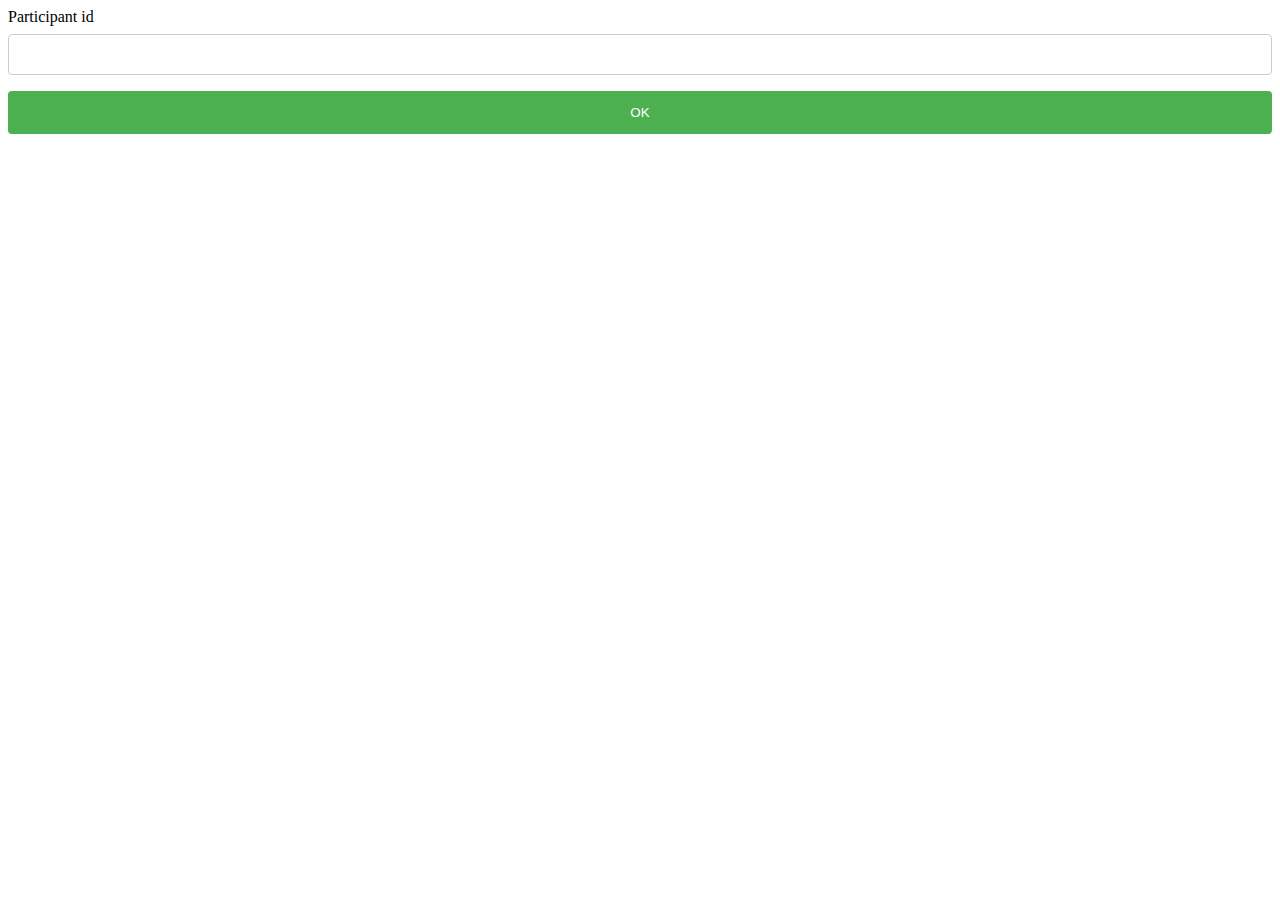
==== ChromeScrollLatencyExperiment/index.html @ b19e0706 "added counterbalancing" ====
<!DOCTYPE html>
<html>
<meta name="viewport" content="width=device-width, initial-scale=1">
<style>

body {
  text-align: justify;
  text-justify: inter-word;
}


.button {
  background-color: #4CAF50; /* Green */
  border: none;
  color: white;
  padding: 20px 32px;
  text-align: center;
  text-decoration: none;
  /*display: inline-block;*/
  font-size: 25px;
}

.instruction {
  background-color: #b6b8bf; /* Green */
  border: none;
  color: black;
  padding: 60px 32px;
  text-align: center;
  text-decoration: none;
  /*display: inline-block;*/
  font-size: 40px;
}

img {
  width: 100%;
  height: auto;
}

input[type=number], select {
  width: 100%;
  padding: 12px 20px;
  margin: 8px 0;
  display: inline-block;
  border: 1px solid #ccc;
  border-radius: 4px;
  box-sizing: border-box;
}

input[type=button] {
  width: 100%;
  background-color: #4CAF50;
  color: white;
  padding: 14px 20px;
  margin: 8px 0;
  border: none;
  border-radius: 4px;
  cursor: pointer;
}

input[type=button]:hover {
  background-color: #45a049;
}

div {
  border-radius: 5px;
  background-color: #f2f2f2;
  padding: 20px;
}

.form {
  text-align: left;
}

</style>
<body onload="OnLoad()">

</body>

<script>


var latin_square_3 = [
[0, 1, 2],
[0, 2, 1],
[1, 0, 2], 
[1, 2, 0], 
[2, 0, 1],
[2, 1, 0],
];


var xp_tasks = ["read", "search", "navigation"];
var xp_lengths = [10, 20, 30];

var xp_design = ["tasks", "lengths"];
var xp_factors = [];
var xp_state = [0, -1];
var xp_status;
var participant_id = -1; 
var current_task;
var current_length;

function DisplayFormPage() {
  var html = "";
  html += "<form id=\"myForm\" class=form action=\"javascript:ShowProtocol()\">";
  html += "<label for=\"pid\">Participant id</label>"
  html += "<input type=\"number\" name=\"pid\"><br>";
  html += "<input type=button onclick=\"ShowProtocol()\" value =\"OK\">";
  html += "</form>";
  document.getElementsByTagName("body")[0].innerHTML = html;
}

function OnLoad() {
  var url = new URLSearchParams(window.location.search);
  if (url.has('xp_status'))
    xp_status = url.get('xp_status');
  if (url.has('pid'))
    participant_id = parseInt(url.get('pid')); 
  if (url.has('xp_state'))
    xp_state = url.get('xp_state').split(",").map(Number);
  if (url.has('task'))
    current_task = url.get("task");
  if (url.has('length'))
    current_length = parseInt(url.get("length"));

  if (xp_status == "started") {
    BuildXfactors(); 
    DisplayTrialPage();
  }
  else if (xp_status == "finished") {
    DisplayEndPage();
  }
  else {
    DisplayFormPage();
  }
}

function BuildXfactors() {
  var latin_square_row = latin_square_3[participant_id %6];
  var user_tasks = [];
  var user_lengths = [];
  console.log(latin_square_row);
  for (var i in latin_square_row) {
    user_tasks.push(xp_tasks[latin_square_row[i]]);
    user_lengths.push(xp_lengths[latin_square_row[i]]);
  }
  xp_factors = [user_tasks, user_lengths];
}

function ShowProtocol() {
  var form = document.getElementById("myForm");
  if (form.elements.pid.value.length == 0) {
    alert("Please give a participant id");
    return;
  }
  participant_id = form.elements.pid.value;
  BuildXfactors();

  var html = "";
  html += "<br>";
  html += "<br>Participant id = " + participant_id;
  html += "<br>XP design = " + xp_design;
  for (var i=0; i < xp_design.length; i++) {
    html += "<br>"+xp_design[i]+" = " + xp_factors[i];
  }

  html += "<br><br><br>";
  html += Button("StartXP()","Start XP")
 
  document.getElementsByTagName("body")[0].innerHTML += html;
}

function StartXP() {
  RequestNextTrial();
}

function RequestNextTrial() {
  var finished = NextTrialFactors();
 
  var url = new URLSearchParams(window.location.search);

  url.set('xp_status', finished ? 'finished' : 'started');
  url.set('xp_state', xp_state);
  url.set('pid', participant_id);

  var task_factor_idx = xp_design.indexOf('tasks');
  url.set('task', xp_factors[task_factor_idx][xp_state[task_factor_idx]])

  var length_factor_idx = xp_design.indexOf('lengths');
  url.set('length', xp_factors[length_factor_idx][xp_state[length_factor_idx]])

  window.location.search = url.toString(); 
}

function BackToForm() {
  var url = new URLSearchParams(window.location.search);
  if (url.has('xp_status')) url.delete('xp_status');
  if (url.has('pid')) url.delete('pid'); 
  if (url.has('xp_state')) url.delete('xp_state');
  if (url.has('task')) url.delete("task");
  if (url.has('length')) url.delete("length");
  window.location.search = url.toString(); 
}

function NextTrialFactors() {
  var i;
  for (i = xp_factors.length-1; i >= 0; i--) { 
    if (xp_state[i]+1 == xp_factors[i].length) {
      if (i==0) {
        return true; // XP is finished
      }
      xp_state[i] = 0;
    }
    else {
      xp_state[i] += 1;
      return false;
    }
  }
  alert("ERROR XP DESIGN");
  return true;
}

function Button(func, text = "Click me!") {
  return "<div class=button onclick=\""+func+"\">"+text+"</div>"; 
}


function DisplayTrialPage() {
  if (current_task == "search")
    DisplaySearchTask(current_length);
  else if (current_task == "navigation")
    DisplayNavigationTask(current_length);
  else if (current_task == "read")
    DisplayReadTask(current_length);
}

function DisplayReadTask(length) {
  var html = instructions("Click on all buttons<br>↓↓");
  var l;

  for (l = 0; l < length; l++) {
    html += content_section();
    if (l<length-1)
      html += Button("OnTempButtonClicked(this)");
  }

  html += Button("OnTrialEnd()");

  document.getElementsByTagName("body")[0].innerHTML = html;
  document.body.scrollTop = 0;
  document.documentElement.scrollTop = 0;
}

function OnTempButtonClicked(button_id) {
  // console.log(button_id.attributes);
  button_id.setAttribute("style", "background-color: #4295f5;");
}


function DisplayNavigationTask(length) {
  var html = instructions("Scroll at the bottom as fast as you can<br>↓↓");
  var d;

  for (l = 0; l < length; l++) {
    html += content_section();
  }
  html += Button("OnTrialEnd()");

  document.getElementsByTagName("body")[0].innerHTML = html;
  document.body.scrollTop = 0;
  document.documentElement.scrollTop = 0;
}

function DisplaySearchTask(length) {
  var html = instructions("Find and click on the button<br>↓↓");
  var d;

  for (l = 0; l < length/2; l++) {
    html += content_section();
  }
  html += Button("OnTrialEnd()"); // Target at the middle
  for (l = 0; l < length/2; l++) {
    html += content_section();
  }

  document.getElementsByTagName("body")[0].innerHTML = html;
  document.body.scrollTop = 0;
  document.documentElement.scrollTop = 0;
}

function OnTrialEnd() {
  RequestNextTrial();
}

function content_section() {
  return lorem() + image() + lorem();
}

function lorem() {
  return "<div>Lorem Ipsum is simply dummy text of the printing and typesetting industry. Lorem Ipsum has been the industry's standard dummy text ever since the 1500s, when an unknown printer took a galley of type and scrambled it to make a type specimen book. It has survived not only five centuries, but also the leap into electronic typesetting, remaining essentially unchanged. It was popularised in the 1960s with the release of Letraset sheets containing Lorem Ipsum passages, and more recently with desktop publishing software like Aldus PageMaker including versions of Lorem Ipsum.</div>";
}

function DisplayEndPage() {
  var html = instructions("Thank you for your participation. =)");
  html += Button("BackToForm()", "New XP");
  document.getElementsByTagName("body")[0].innerHTML = html;
}

function image() {
  return "<p><img src=image.jpg></p>";
}

function instructions(text) {
  return "<div class=instruction>"+text+"</div>"
}

</script>
</html>
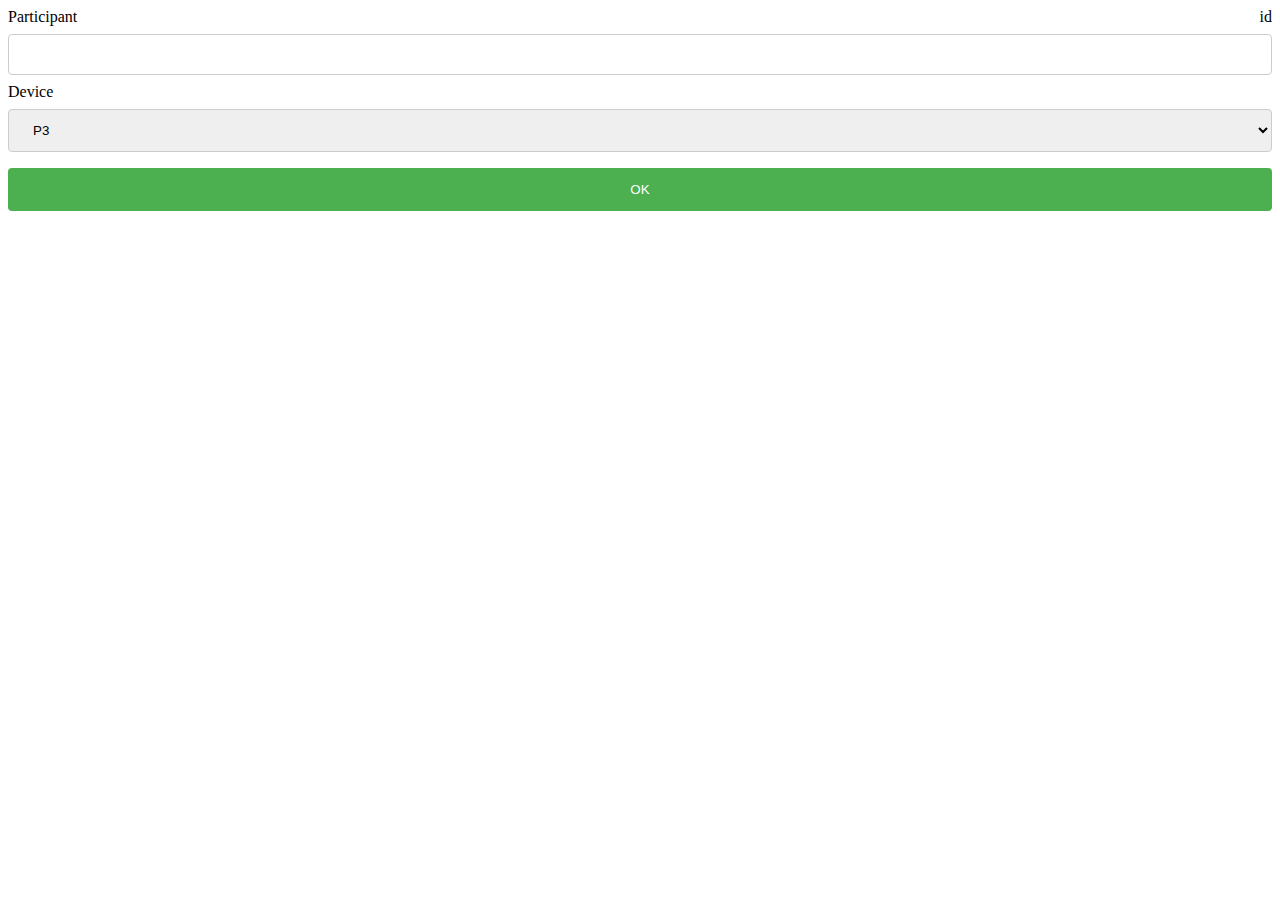
==== commit 6c2a327e: "Add device selection in the form and in the url parameters" ====
--- a/ChromeScrollLatencyExperiment/index.html
+++ b/ChromeScrollLatencyExperiment/index.html
@@ -2,13 +2,10 @@
 <html>
 <meta name="viewport" content="width=device-width, initial-scale=1">
 <style>
-
 body {
   text-align: justify;
   text-justify: inter-word;
 }
-
-
 .button {
   background-color: #4CAF50; /* Green */
   border: none;
@@ -19,7 +16,6 @@
   /*display: inline-block;*/
   font-size: 25px;
 }
-
 .instruction {
   background-color: #b6b8bf; /* Green */
   border: none;
@@ -30,12 +26,10 @@
   /*display: inline-block;*/
   font-size: 40px;
 }
-
 img {
   width: 100%;
   height: auto;
 }
-
 input[type=number], select {
   width: 100%;
   padding: 12px 20px;
@@ -45,7 +39,6 @@
   border-radius: 4px;
   box-sizing: border-box;
 }
-
 input[type=button] {
   width: 100%;
   background-color: #4CAF50;
@@ -56,29 +49,23 @@
   border-radius: 4px;
   cursor: pointer;
 }
-
 input[type=button]:hover {
   background-color: #45a049;
 }
-
 div {
   border-radius: 5px;
   background-color: #f2f2f2;
   padding: 20px;
 }
-
 .form {
   text-align: left;
 }
-
 </style>
 <body onload="OnLoad()">
 
 </body>
 
 <script>
-
-
 var latin_square_3 = [
 [0, 1, 2],
 [0, 2, 1],
@@ -87,11 +74,9 @@
 [2, 0, 1],
 [2, 1, 0],
 ];
-
-
 var xp_tasks = ["read", "search", "navigation"];
 var xp_lengths = [10, 20, 30];
-
+var device;
 var xp_design = ["tasks", "lengths"];
 var xp_factors = [];
 var xp_state = [0, -1];
@@ -99,17 +84,20 @@
 var participant_id = -1; 
 var current_task;
 var current_length;
-
 function DisplayFormPage() {
   var html = "";
-  html += "<form id=\"myForm\" class=form action=\"javascript:ShowProtocol()\">";
-  html += "<label for=\"pid\">Participant id</label>"
+  html += "<form id=\"myForm\">";
+  html += "<label>Participant id</label>"
   html += "<input type=\"number\" name=\"pid\"><br>";
+  html += "<label>Device</label>"
+  html += "<select name=\"device_list\">";
+  html += "<option value=\"p3\">P3</option>"
+  html += "<option value=\"p4\">P4</option>"
+  html += "</select>";
   html += "<input type=button onclick=\"ShowProtocol()\" value =\"OK\">";
   html += "</form>";
   document.getElementsByTagName("body")[0].innerHTML = html;
 }
-
 function OnLoad() {
   var url = new URLSearchParams(window.location.search);
   if (url.has('xp_status'))
@@ -122,7 +110,8 @@
     current_task = url.get("task");
   if (url.has('length'))
     current_length = parseInt(url.get("length"));
-
+  if (url.has('device'))
+    device = url.get('device');
   if (xp_status == "started") {
     BuildXfactors(); 
     DisplayTrialPage();
@@ -134,7 +123,6 @@
     DisplayFormPage();
   }
 }
-
 function BuildXfactors() {
   var latin_square_row = latin_square_3[participant_id %6];
   var user_tasks = [];
@@ -146,52 +134,45 @@
   }
   xp_factors = [user_tasks, user_lengths];
 }
-
 function ShowProtocol() {
   var form = document.getElementById("myForm");
   if (form.elements.pid.value.length == 0) {
     alert("Please give a participant id");
     return;
   }
+  device = form.elements.device_list.value;
   participant_id = form.elements.pid.value;
   BuildXfactors();
-
   var html = "";
   html += "<br>";
-  html += "<br>Participant id = " + participant_id;
+  html += "<br>participant id = " + participant_id;
+  html += "<br>device = " + device;
   html += "<br>XP design = " + xp_design;
   for (var i=0; i < xp_design.length; i++) {
     html += "<br>"+xp_design[i]+" = " + xp_factors[i];
   }
-
   html += "<br><br><br>";
   html += Button("StartXP()","Start XP")
  
   document.getElementsByTagName("body")[0].innerHTML += html;
 }
-
 function StartXP() {
   RequestNextTrial();
 }
-
 function RequestNextTrial() {
   var finished = NextTrialFactors();
  
   var url = new URLSearchParams(window.location.search);
-
   url.set('xp_status', finished ? 'finished' : 'started');
   url.set('xp_state', xp_state);
   url.set('pid', participant_id);
-
+  url.set('device', device);
   var task_factor_idx = xp_design.indexOf('tasks');
   url.set('task', xp_factors[task_factor_idx][xp_state[task_factor_idx]])
-
   var length_factor_idx = xp_design.indexOf('lengths');
   url.set('length', xp_factors[length_factor_idx][xp_state[length_factor_idx]])
-
   window.location.search = url.toString(); 
 }
-
 function BackToForm() {
   var url = new URLSearchParams(window.location.search);
   if (url.has('xp_status')) url.delete('xp_status');
@@ -199,9 +180,9 @@
   if (url.has('xp_state')) url.delete('xp_state');
   if (url.has('task')) url.delete("task");
   if (url.has('length')) url.delete("length");
+  if (url.has('device')) url.delete("device");
   window.location.search = url.toString(); 
 }
-
 function NextTrialFactors() {
   var i;
   for (i = xp_factors.length-1; i >= 0; i--) { 
@@ -219,12 +200,9 @@
   alert("ERROR XP DESIGN");
   return true;
 }
-
 function Button(func, text = "Click me!") {
   return "<div class=button onclick=\""+func+"\">"+text+"</div>"; 
 }
-
-
 function DisplayTrialPage() {
   if (current_task == "search")
     DisplaySearchTask(current_length);
@@ -233,48 +211,37 @@
   else if (current_task == "read")
     DisplayReadTask(current_length);
 }
-
 function DisplayReadTask(length) {
   var html = instructions("Click on all buttons<br>↓↓");
   var l;
-
   for (l = 0; l < length; l++) {
     html += content_section();
     if (l<length-1)
       html += Button("OnTempButtonClicked(this)");
   }
-
   html += Button("OnTrialEnd()");
-
   document.getElementsByTagName("body")[0].innerHTML = html;
   document.body.scrollTop = 0;
   document.documentElement.scrollTop = 0;
 }
-
 function OnTempButtonClicked(button_id) {
   // console.log(button_id.attributes);
   button_id.setAttribute("style", "background-color: #4295f5;");
 }
-
-
 function DisplayNavigationTask(length) {
   var html = instructions("Scroll at the bottom as fast as you can<br>↓↓");
   var d;
-
   for (l = 0; l < length; l++) {
     html += content_section();
   }
   html += Button("OnTrialEnd()");
-
   document.getElementsByTagName("body")[0].innerHTML = html;
   document.body.scrollTop = 0;
   document.documentElement.scrollTop = 0;
 }
-
 function DisplaySearchTask(length) {
   var html = instructions("Find and click on the button<br>↓↓");
   var d;
-
   for (l = 0; l < length/2; l++) {
     html += content_section();
   }
@@ -282,38 +249,29 @@
   for (l = 0; l < length/2; l++) {
     html += content_section();
   }
-
   document.getElementsByTagName("body")[0].innerHTML = html;
   document.body.scrollTop = 0;
   document.documentElement.scrollTop = 0;
 }
-
 function OnTrialEnd() {
   RequestNextTrial();
 }
-
 function content_section() {
   return lorem() + image() + lorem();
 }
-
 function lorem() {
   return "<div>Lorem Ipsum is simply dummy text of the printing and typesetting industry. Lorem Ipsum has been the industry's standard dummy text ever since the 1500s, when an unknown printer took a galley of type and scrambled it to make a type specimen book. It has survived not only five centuries, but also the leap into electronic typesetting, remaining essentially unchanged. It was popularised in the 1960s with the release of Letraset sheets containing Lorem Ipsum passages, and more recently with desktop publishing software like Aldus PageMaker including versions of Lorem Ipsum.</div>";
 }
-
 function DisplayEndPage() {
   var html = instructions("Thank you for your participation. =)");
   html += Button("BackToForm()", "New XP");
   document.getElementsByTagName("body")[0].innerHTML = html;
 }
-
 function image() {
   return "<p><img src=image.jpg></p>";
 }
-
 function instructions(text) {
   return "<div class=instruction>"+text+"</div>"
 }
-
 </script>
-</html>
-
+</html>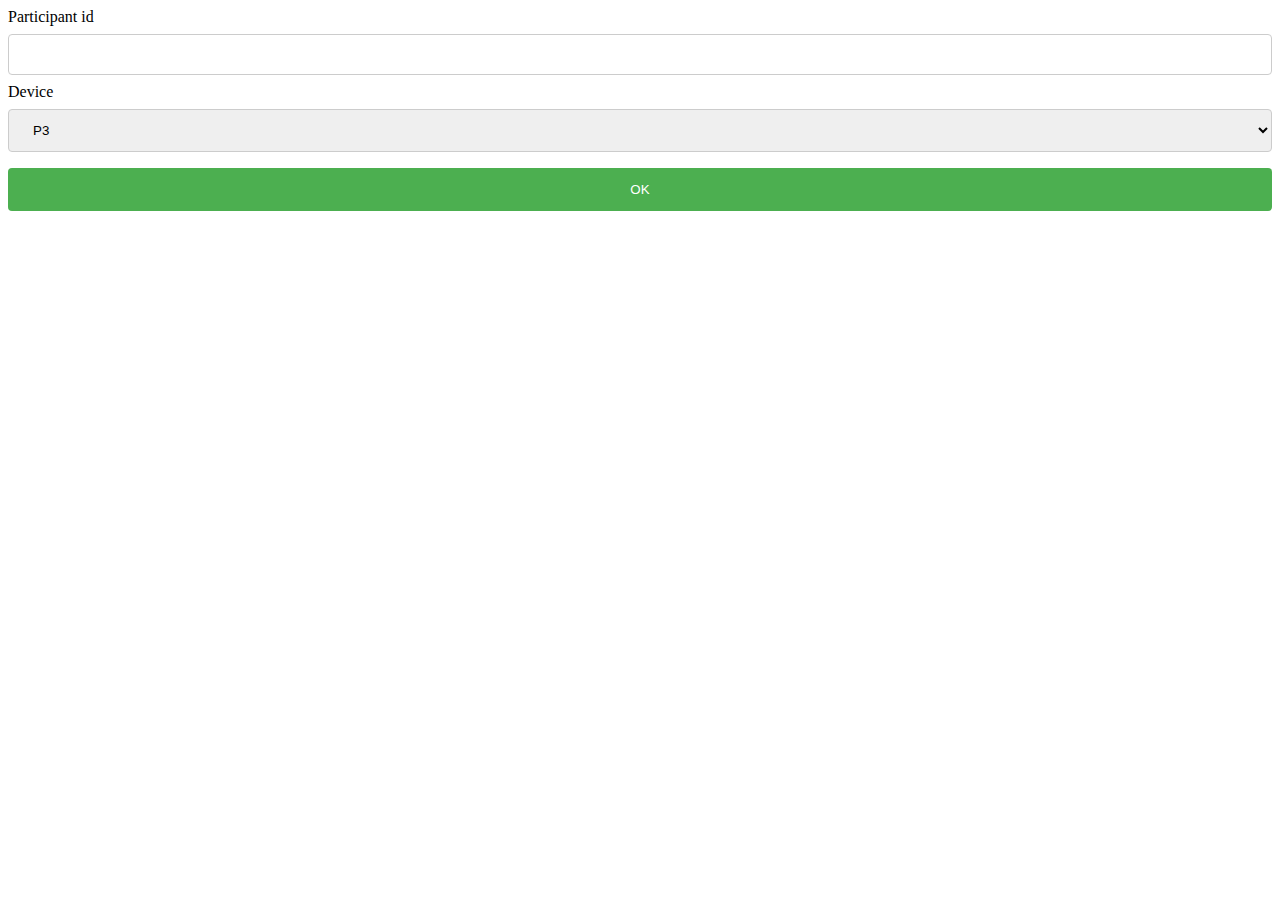
==== commit fa1fd113: "added direction factor" ====
--- a/ChromeScrollLatencyExperiment/index.html
+++ b/ChromeScrollLatencyExperiment/index.html
@@ -6,6 +6,7 @@
   text-align: justify;
   text-justify: inter-word;
 }
+
 .button {
   background-color: #4CAF50; /* Green */
   border: none;
@@ -74,19 +75,23 @@
 [2, 0, 1],
 [2, 1, 0],
 ];
-var xp_tasks = ["read", "search", "navigation"];
+
+var xp_tasks = ["read"];//, "search", "navigation"];
+var current_task;
 var xp_lengths = [10, 20, 30];
+var current_length;
+var xp_directions = ["up","down"];
+var current_direction;
+var participant_id = -1; 
 var device;
-var xp_design = ["tasks", "lengths"];
+var xp_design = ["task", "direction", "length"];
 var xp_factors = [];
-var xp_state = [0, -1];
+var xp_state = [0, 0, -1];
 var xp_status;
-var participant_id = -1; 
-var current_task;
-var current_length;
+
 function DisplayFormPage() {
   var html = "";
-  html += "<form id=\"myForm\">";
+  html += "<form class=form id=\"myForm\">";
   html += "<label>Participant id</label>"
   html += "<input type=\"number\" name=\"pid\"><br>";
   html += "<label>Device</label>"
@@ -98,6 +103,7 @@
   html += "</form>";
   document.getElementsByTagName("body")[0].innerHTML = html;
 }
+
 function OnLoad() {
   var url = new URLSearchParams(window.location.search);
   if (url.has('xp_status'))
@@ -112,8 +118,11 @@
     current_length = parseInt(url.get("length"));
   if (url.has('device'))
     device = url.get('device');
+  if (url.has('direction'))
+    current_direction = url.get('direction');
+
   if (xp_status == "started") {
-    BuildXfactors(); 
+    BuildXPfactors(); 
     DisplayTrialPage();
   }
   else if (xp_status == "finished") {
@@ -123,16 +132,20 @@
     DisplayFormPage();
   }
 }
-function BuildXfactors() {
+function BuildXPfactors() {
   var latin_square_row = latin_square_3[participant_id %6];
   var user_tasks = [];
   var user_lengths = [];
-  console.log(latin_square_row);
   for (var i in latin_square_row) {
     user_tasks.push(xp_tasks[latin_square_row[i]]);
     user_lengths.push(xp_lengths[latin_square_row[i]]);
   }
-  xp_factors = [user_tasks, user_lengths];
+  var user_directions = xp_directions.slice();
+  if (Math.floor(participant_id/6)%2 == participant_id % 2) {
+    user_directions = user_directions.reverse();
+  }
+
+  xp_factors = [user_tasks, user_directions, user_lengths];
 }
 function ShowProtocol() {
   var form = document.getElementById("myForm");
@@ -142,7 +155,7 @@
   }
   device = form.elements.device_list.value;
   participant_id = form.elements.pid.value;
-  BuildXfactors();
+  BuildXPfactors();
   var html = "";
   html += "<br>";
   html += "<br>participant id = " + participant_id;
@@ -167,21 +180,16 @@
   url.set('xp_state', xp_state);
   url.set('pid', participant_id);
   url.set('device', device);
-  var task_factor_idx = xp_design.indexOf('tasks');
-  url.set('task', xp_factors[task_factor_idx][xp_state[task_factor_idx]])
-  var length_factor_idx = xp_design.indexOf('lengths');
-  url.set('length', xp_factors[length_factor_idx][xp_state[length_factor_idx]])
+
+  for (var i = 0; i < xp_design.length; i++) {
+    url.set(xp_design[i], xp_factors[i][xp_state[i]])
+  }
+
   window.location.search = url.toString(); 
 }
 function BackToForm() {
   var url = new URLSearchParams(window.location.search);
-  if (url.has('xp_status')) url.delete('xp_status');
-  if (url.has('pid')) url.delete('pid'); 
-  if (url.has('xp_state')) url.delete('xp_state');
-  if (url.has('task')) url.delete("task");
-  if (url.has('length')) url.delete("length");
-  if (url.has('device')) url.delete("device");
-  window.location.search = url.toString(); 
+  window.location.search = url.toString().split('?')[0]; 
 }
 function NextTrialFactors() {
   var i;
@@ -205,53 +213,68 @@
 }
 function DisplayTrialPage() {
   if (current_task == "search")
-    DisplaySearchTask(current_length);
+    DisplaySearchTask();
   else if (current_task == "navigation")
-    DisplayNavigationTask(current_length);
+    DisplayNavigationTask();
   else if (current_task == "read")
-    DisplayReadTask(current_length);
-}
-function DisplayReadTask(length) {
-  var html = instructions("Click on all buttons<br>↓↓");
+    DisplayReadTask();
+}
+function DisplayReadTask() {
+  var html = ""; 
   var l;
-  for (l = 0; l < length; l++) {
+  if (current_direction == "up") {
+    html += Button("OnTrialEnd()");
+    for (l = 0; l < current_length; l++) {
+        if (l>0)
+          html += Button("OnTempButtonClicked(this)");
+      html += content_section();
+    }
+    html += instructions("↑↑<br>Click on all buttons");
+    document.body.innerHTML = html;
+    console.log(document.body.scrollHeight);
+    window.scrollTo(0, document.body.scrollHeight); 
+    // document.body.scrollTop = document.body.scrollHeight;
+}
+  else if (current_direction == "down") {
+    html += instructions("Click on all buttons<br>↓↓");
+    for (l = 0; l < current_length; l++) {
+      html += content_section();
+      if (l<current_length-1)
+        html += Button("OnTempButtonClicked(this)");
+    }
+    html += Button("OnTrialEnd()");
+    document.body.innerHTML = html;
+    document.body.scrollTop = 0;
+  }
+}
+
+function OnTempButtonClicked(button_id) {
+  // console.log(button_id.attributes);
+  button_id.setAttribute("style", "background-color: #4295f5;");
+}
+
+function DisplayNavigationTask() {
+  var html = instructions("Scroll at the bottom as fast as you can<br>↓↓");
+  var d;
+  for (l = 0; l < current_length; l++) {
     html += content_section();
-    if (l<length-1)
-      html += Button("OnTempButtonClicked(this)");
   }
   html += Button("OnTrialEnd()");
   document.getElementsByTagName("body")[0].innerHTML = html;
   document.body.scrollTop = 0;
-  document.documentElement.scrollTop = 0;
-}
-function OnTempButtonClicked(button_id) {
-  // console.log(button_id.attributes);
-  button_id.setAttribute("style", "background-color: #4295f5;");
-}
-function DisplayNavigationTask(length) {
-  var html = instructions("Scroll at the bottom as fast as you can<br>↓↓");
+}
+function DisplaySearchTask() {
+  var html = instructions("Find and click on the button<br>↓↓");
   var d;
-  for (l = 0; l < length; l++) {
+  for (l = 0; l < current_length/2; l++) {
     html += content_section();
   }
-  html += Button("OnTrialEnd()");
+  html += Button("OnTrialEnd()"); // Target at the middle
+  for (l = 0; l < current_length/2; l++) {
+    html += content_section();
+  }
   document.getElementsByTagName("body")[0].innerHTML = html;
   document.body.scrollTop = 0;
-  document.documentElement.scrollTop = 0;
-}
-function DisplaySearchTask(length) {
-  var html = instructions("Find and click on the button<br>↓↓");
-  var d;
-  for (l = 0; l < length/2; l++) {
-    html += content_section();
-  }
-  html += Button("OnTrialEnd()"); // Target at the middle
-  for (l = 0; l < length/2; l++) {
-    html += content_section();
-  }
-  document.getElementsByTagName("body")[0].innerHTML = html;
-  document.body.scrollTop = 0;
-  document.documentElement.scrollTop = 0;
 }
 function OnTrialEnd() {
   RequestNextTrial();
@@ -260,7 +283,14 @@
   return lorem() + image() + lorem();
 }
 function lorem() {
-  return "<div>Lorem Ipsum is simply dummy text of the printing and typesetting industry. Lorem Ipsum has been the industry's standard dummy text ever since the 1500s, when an unknown printer took a galley of type and scrambled it to make a type specimen book. It has survived not only five centuries, but also the leap into electronic typesetting, remaining essentially unchanged. It was popularised in the 1960s with the release of Letraset sheets containing Lorem Ipsum passages, and more recently with desktop publishing software like Aldus PageMaker including versions of Lorem Ipsum.</div>";
+  return "<div>Lorem Ipsum is simply dummy text of the printing and typesetting \
+  industry. Lorem Ipsum has been the industry's standard dummy text ever since \
+  the 1500s, when an unknown printer took a galley of type and scrambled it to \
+  make a type specimen book. It has survived not only five centuries, but also \
+  the leap into electronic typesetting, remaining essentially unchanged. It was \
+  popularised in the 1960s with the release of Letraset sheets containing Lorem \
+  Ipsum passages, and more recently with desktop publishing software like Aldus \
+  PageMaker including versions of Lorem Ipsum.</div>";
 }
 function DisplayEndPage() {
   var html = instructions("Thank you for your participation. =)");
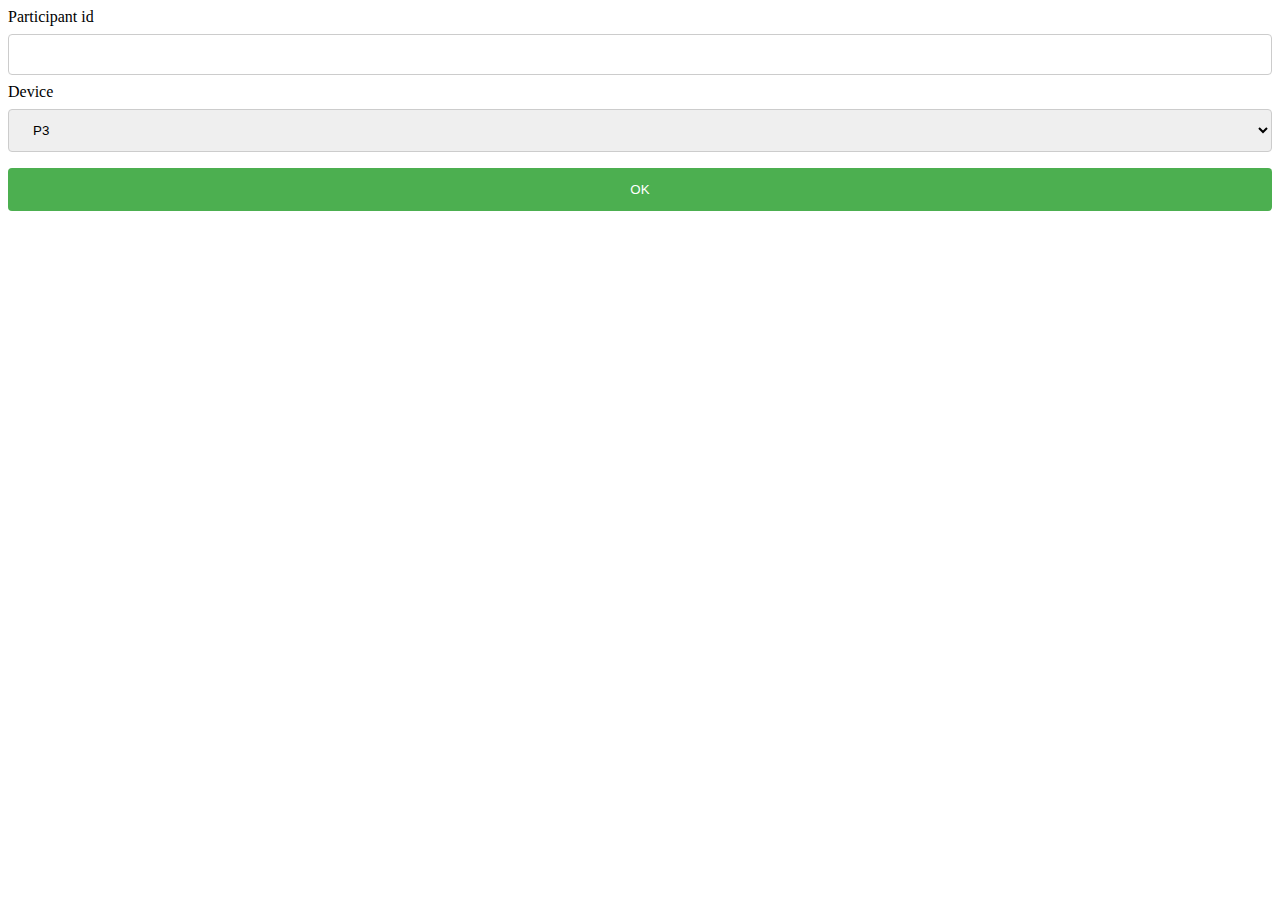
==== commit 9ee512d9: "fix mobile sizes" ====
--- a/ChromeScrollLatencyExperiment/index.html
+++ b/ChromeScrollLatencyExperiment/index.html
@@ -4,7 +4,6 @@
 <style>
 body {
   text-align: justify;
-  text-justify: inter-word;
 }
 
 .button {
@@ -14,22 +13,19 @@
   padding: 20px 32px;
   text-align: center;
   text-decoration: none;
-  /*display: inline-block;*/
   font-size: 25px;
 }
 .instruction {
-  background-color: #b6b8bf; /* Green */
+  background-color: #b6b8bf; /* gray */
   border: none;
   color: black;
   padding: 60px 32px;
   text-align: center;
   text-decoration: none;
-  /*display: inline-block;*/
   font-size: 40px;
 }
 img {
   width: 100%;
-  height: auto;
 }
 input[type=number], select {
   width: 100%;
@@ -54,7 +50,7 @@
   background-color: #45a049;
 }
 div {
-  border-radius: 5px;
+  border-radius: 7px;
   background-color: #f2f2f2;
   padding: 20px;
 }
@@ -76,7 +72,7 @@
 [2, 1, 0],
 ];
 
-var xp_tasks = ["read"];//, "search", "navigation"];
+var xp_tasks = ["read", "search", "navigation"];
 var current_task;
 var xp_lengths = [10, 20, 30];
 var current_length;
@@ -188,8 +184,7 @@
   window.location.search = url.toString(); 
 }
 function BackToForm() {
-  var url = new URLSearchParams(window.location.search);
-  window.location.search = url.toString().split('?')[0]; 
+  window.location.search = window.location.search.split('?')[0]; 
 }
 function NextTrialFactors() {
   var i;
@@ -219,6 +214,22 @@
   else if (current_task == "read")
     DisplayReadTask();
 }
+
+function OnTempButtonClicked(button_id) {
+  button_id.setAttribute("style", "background-color: #4295f5;");
+}
+
+function ScrollToBottom(i = 2) {
+    console.log(i);  
+    window.scrollBy(0, 99999);
+    if (i > 0 )
+      scrolldelay = setTimeout(function() { ScrollToBottom(i-1)},1);
+}
+
+function ScrollToTop() {
+    window.scrollTo(0, 0); 
+}
+
 function DisplayReadTask() {
   var html = ""; 
   var l;
@@ -231,10 +242,8 @@
     }
     html += instructions("↑↑<br>Click on all buttons");
     document.body.innerHTML = html;
-    console.log(document.body.scrollHeight);
-    window.scrollTo(0, document.body.scrollHeight); 
-    // document.body.scrollTop = document.body.scrollHeight;
-}
+    ScrollToBottom(); 
+  }
   else if (current_direction == "down") {
     html += instructions("Click on all buttons<br>↓↓");
     for (l = 0; l < current_length; l++) {
@@ -244,37 +253,60 @@
     }
     html += Button("OnTrialEnd()");
     document.body.innerHTML = html;
-    document.body.scrollTop = 0;
-  }
-}
-
-function OnTempButtonClicked(button_id) {
-  // console.log(button_id.attributes);
-  button_id.setAttribute("style", "background-color: #4295f5;");
+    ScrollToTop();
+  }
 }
 
 function DisplayNavigationTask() {
-  var html = instructions("Scroll at the bottom as fast as you can<br>↓↓");
-  var d;
-  for (l = 0; l < current_length; l++) {
-    html += content_section();
-  }
-  html += Button("OnTrialEnd()");
-  document.getElementsByTagName("body")[0].innerHTML = html;
-  document.body.scrollTop = 0;
-}
+  var html = "";
+  var l;
+  if (current_direction == "up") {
+    html += Button("OnTrialEnd()");
+    for (l = 0; l < current_length; l++) {
+      html += content_section();
+    }
+    html += instructions("↑↑<br>Scroll at the top as fast as you can");
+    document.body.innerHTML = html;
+    ScrollToBottom(); 
+  }
+  else if (current_direction == "down") {
+    html += instructions("Scroll at the bottom as fast as you can<br>↓↓");
+    for (l = 0; l < current_length; l++) {
+      html += content_section();
+    }
+    html += Button("OnTrialEnd()");
+    document.body.innerHTML = html;
+    ScrollToTop();
+  }
+}
+
 function DisplaySearchTask() {
-  var html = instructions("Find and click on the button<br>↓↓");
-  var d;
-  for (l = 0; l < current_length/2; l++) {
-    html += content_section();
-  }
-  html += Button("OnTrialEnd()"); // Target at the middle
-  for (l = 0; l < current_length/2; l++) {
-    html += content_section();
-  }
-  document.getElementsByTagName("body")[0].innerHTML = html;
-  document.body.scrollTop = 0;
+  var html = "";
+  var l;
+  if (current_direction == "up") {
+    for (l = 0; l < current_length/2; l++) {
+      html += content_section();
+    }
+    html += Button("OnTrialEnd()"); // Target at the middle
+    for (l = 0; l < current_length/2; l++) {
+      html += content_section();
+    }
+    html += instructions("↑↑<br>Find and click on the button");
+    document.body.innerHTML = html;
+    ScrollToBottom(); 
+  }
+  else if (current_direction == "down") {
+    html += instructions("Find and click on the button<br>↓↓");
+    for (l = 0; l < current_length/2; l++) {
+      html += content_section();
+    }
+    html += Button("OnTrialEnd()"); // Target at the middle
+    for (l = 0; l < current_length/2; l++) {
+      html += content_section();
+    }
+    document.body.innerHTML = html;
+    ScrollToTop();
+  }
 }
 function OnTrialEnd() {
   RequestNextTrial();
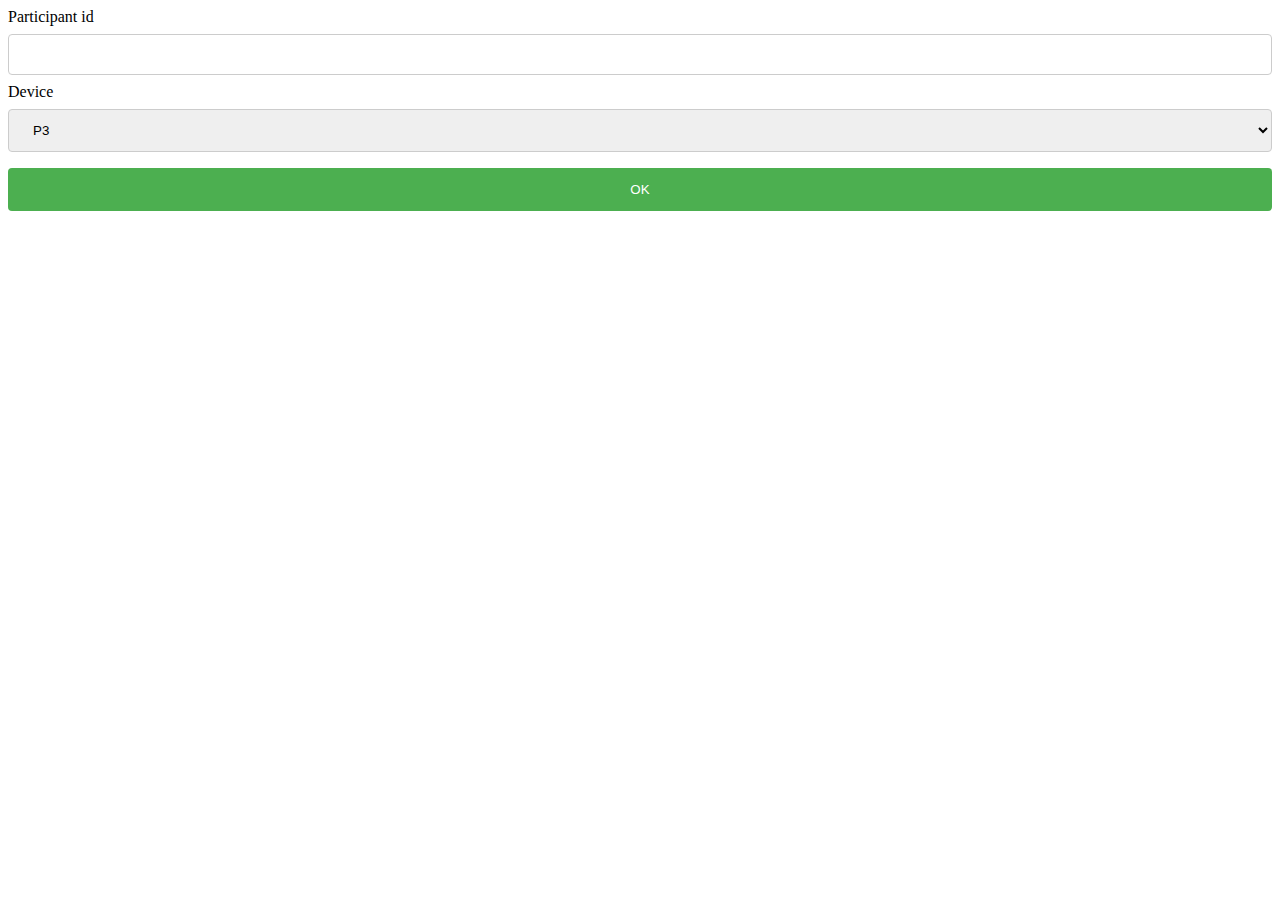
==== commit 64571a73: "Desable refresh overscroll" ====
--- a/ChromeScrollLatencyExperiment/index.html
+++ b/ChromeScrollLatencyExperiment/index.html
@@ -57,6 +57,11 @@
 .form {
   text-align: left;
 }
+
+body {
+  overscroll-behavior: none;
+}
+
 </style>
 <body onload="OnLoad()">
 
